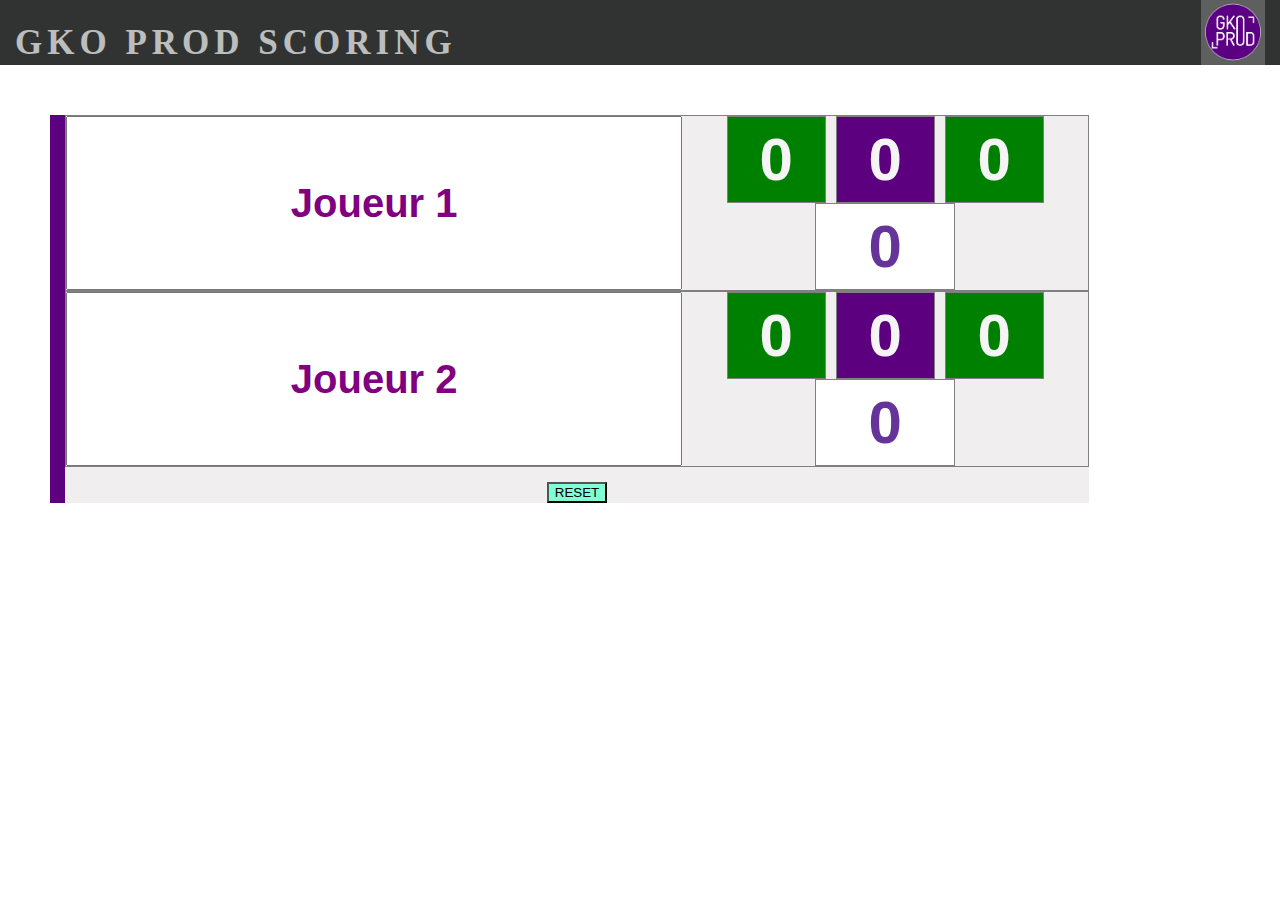
==== index.html @ c40c0c7e "avec btn reset" ====
<!DOCTYPE html>
<html>
  <head>
    <!-- Ici on place le head et on décalre les caractéristiques -->
    <meta charset="utf-8">
    <title>GKO PROD SCORING</title>
    <link rel="stylesheet" href="stylesheet.css">
    <script src="scoring.js"></script>
  </head>
  <body>
    <header>
      <!-- Ici on place le header et on déclare les caractéristiques -->
      <div class="container">
        <div class="header-left">
          <h1>GKO PROD SCORING</h1>
        </div>
        <div class="header-right">
          <img class="logo" src="..//sources/logo-gko-prod.png">
        </div>
      </div>
    </header>
    <section>

      <!-- EDIT 5 OCT  autre test le tableau de score-->
      <div class="scoreboard">
        <div class="ligne" id="ligne1">
                <input class="name" id="name1" type="text" value="Joueur 1">
                <div class="score1">
                    <input onclick="increment(event.target.value, 'set1p1')" class="set" id="set1p1" type="text" value="0">
                    <input onclick="increment(event.target.value, 'set2p1')" class="set" id="set2p1" type="text" value="0">
                    <input onclick="increment(event.target.value, 'set3p1')" class="set" id="set3p1" type="text" value="0">
                    <input onclick="increment(event.target.value, 'pointsp1')" class="points" id="pointsp1" type="text" value="0">
                  </div>
        </div>

         <div class="ligne" id="ligne2">
            <input class="name" id="name2" type="text" value="Joueur 2">
            <div class="score2">
              <input onclick="increment(event.target.value, 'set1p2')" class="set" id="set1p2" type="text" value="0">
              <input onclick="increment(event.target.value, 'set2p2')" class="set" id="set2p2" type="text" value="0">
              <input onclick="increment(event.target.value, 'set3p2')" class="set" id="set3p2" type="text" value="0">
              <input onclick="increment(event.target.value, 'pointsp2')" class="points" id="pointsp2" type="text" value="0">
            </div>
         </div>
         <div>
<!-- bouton de test  -->
<div class="button" id="1">
  <button onclick="resetPoints()" style="background-color: aquamarine; margin-top: 15px">RESET</button>
  </div>
    </section>

    </body>
---- stylesheet.css ----
body {
    margin: 0;
    font-family: "Lucida Grande";
  }
header {
    height: 65px;
    width: 100%;
    background-color: rgba(27, 29, 29, 0.9);

}

h1 {
  opacity: 0.7;
  font-size: 35px;
  letter-spacing: 5px;
  margin-bottom: 7px;
  color: rgb(247, 250, 249);
}

/* ici je m'occupe de header  mon container*/
.container {
  /* width: 1170px; */
  padding: 0 15px;
  margin: 0 auto;
}
.header-left {
  float: left;
  margin-bottom: 20px;
}
.header-right {
  float: right;
  background-color: rgba(255, 255, 255, 0.22);
  transition: all 0.5s;
  margin-bottom: 20px;
}
.logo {
  width: 64px;
  }

  /* Ici style du scoreboard*/

.scoreboard {
  width: 80%;
  text-align:center;
  margin: 50px;
  background-color:rgb(240, 238, 238) ;
  border-left: 15px solid #5C0080;
}


/* .ligne {
  border: 1px solid rgb(76, 68, 126);
  height: 49%;

} */
/* Comment adapter la hauteur de la ligne */
#ligne1, #ligne2 {
  display: flex;
  border: 1px solid grey;

  }
.name{
  display:flex;
  width: 60%;
  /* margin: auto; */
  padding: auto;
  color: purple;
  font-weight: 800;
  font-size:40px;
  text-align:center;
}
.score1, .score2 {git add 
  display:flex;
  width: 40%;
  /* margin: auto;
  padding: auto; */
  color: rebeccapurple;
  font-weight: 800;
  font-size:40px;
}
#set1p1, #set2p1, #set3p1, #pointsp1, #set1p2, #set2p2, #set3p2, #pointsp2{
  border: 1px solid grey;
  width:20%;
  padding: 8px;
  color: whitesmoke;
  font-weight: 800;
  text-align: center;
  font-size:60px;

}
/*réglage background sets */
#set1p1, #set3p1, #set1p2, #set3p2 {
background-color: green;

}
 #set2p1, #set2p2{
  background-color: #5C0080;

}
#pointsp1, #pointsp2{
  color: rebeccapurple;
  width: 30%;
}
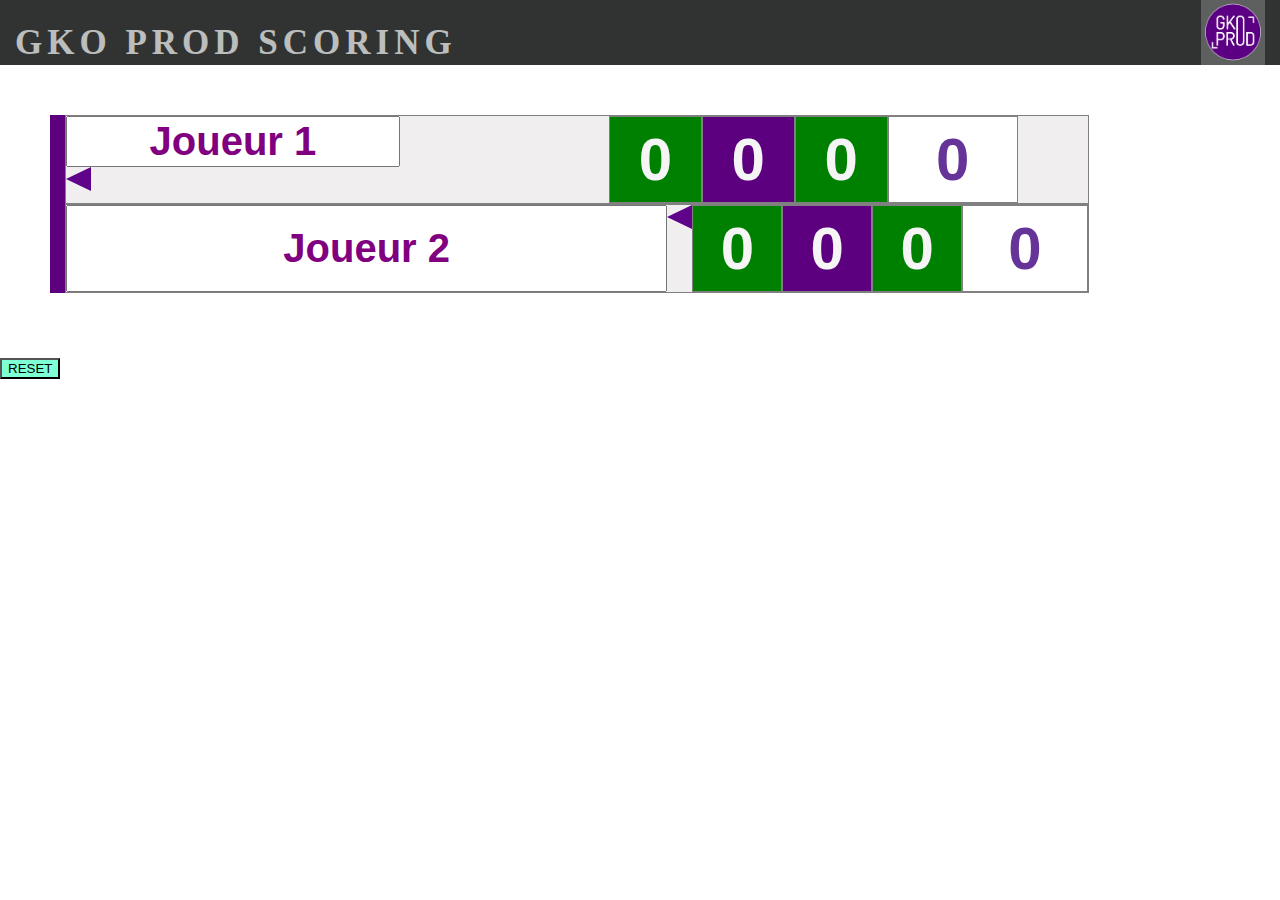
==== commit 4cd93982: "scoring ok voir css" ====
--- a/index.html
+++ b/index.html
@@ -5,7 +5,7 @@
     <meta charset="utf-8">
     <title>GKO PROD SCORING</title>
     <link rel="stylesheet" href="stylesheet.css">
-    <script src="scoring.js"></script>
+
   </head>
   <body>
     <header>
@@ -24,7 +24,11 @@
       <!-- EDIT 5 OCT  autre test le tableau de score-->
       <div class="scoreboard">
         <div class="ligne" id="ligne1">
+              <div>
                 <input class="name" id="name1" type="text" value="Joueur 1">
+                <div class="triangle"></div>
+              </div>
+
                 <div class="score1">
                     <input onclick="increment(event.target.value, 'set1p1')" class="set" id="set1p1" type="text" value="0">
                     <input onclick="increment(event.target.value, 'set2p1')" class="set" id="set2p1" type="text" value="0">
@@ -35,6 +39,7 @@
 
          <div class="ligne" id="ligne2">
             <input class="name" id="name2" type="text" value="Joueur 2">
+            <div class="triangle"></div>
             <div class="score2">
               <input onclick="increment(event.target.value, 'set1p2')" class="set" id="set1p2" type="text" value="0">
               <input onclick="increment(event.target.value, 'set2p2')" class="set" id="set2p2" type="text" value="0">
@@ -44,9 +49,10 @@
          </div>
          <div>
 <!-- bouton de test  -->
-<div class="button" id="1">
-  <button onclick="resetPoints()" style="background-color: aquamarine; margin-top: 15px">RESET</button>
-  </div>
+
     </section>
-
+    <div class="button" id="1">
+      <button onclick="resetPoints()" style="background-color: aquamarine; margin-top: 15px">RESET</button>
+      </div>
+      <script src="scoring.js"></script>
     </body>--- a/stylesheet.css
+++ b/stylesheet.css
@@ -57,8 +57,7 @@
 #ligne1, #ligne2 {
   display: flex;
   border: 1px solid grey;
-
-  }
+ }
 .name{
   display:flex;
   width: 60%;
@@ -69,7 +68,7 @@
   font-size:40px;
   text-align:center;
 }
-.score1, .score2 {git add 
+.score1, .score2 {
   display:flex;
   width: 40%;
   /* margin: auto;
@@ -102,3 +101,15 @@
   width: 30%;
 }
 
+.triangle{
+  width: 0;
+  height: 0;
+  border-style: solid;
+  border-width: 12px 25px 12px 0;
+  border-color: transparent #5f048a transparent transparent;
+  text-align: center;
+}
+
+.hidden-triangle{
+  visibility: hidden;
+}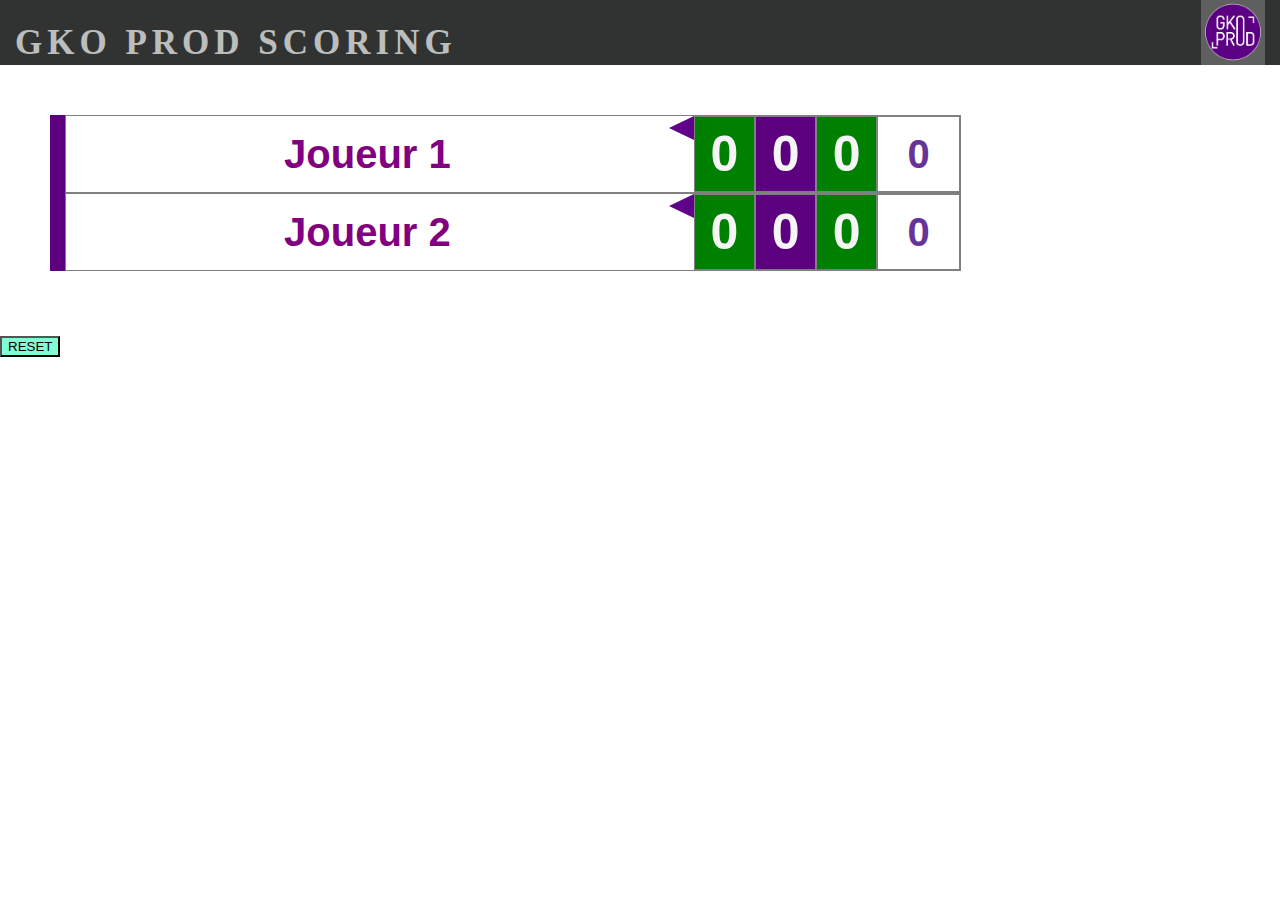
==== commit 5104a1a7: "scoring ok voir triangle" ====
--- a/index.html
+++ b/index.html
@@ -24,10 +24,10 @@
       <!-- EDIT 5 OCT  autre test le tableau de score-->
       <div class="scoreboard">
         <div class="ligne" id="ligne1">
-              <div>
+
                 <input class="name" id="name1" type="text" value="Joueur 1">
                 <div class="triangle"></div>
-              </div>
+
 
                 <div class="score1">
                     <input onclick="increment(event.target.value, 'set1p1')" class="set" id="set1p1" type="text" value="0">
--- a/stylesheet.css
+++ b/stylesheet.css
@@ -40,7 +40,7 @@
   /* Ici style du scoreboard*/
 
 .scoreboard {
-  width: 80%;
+  width: 70%;
   text-align:center;
   margin: 50px;
   background-color:rgb(240, 238, 238) ;
@@ -53,21 +53,31 @@
   height: 49%;
 
 } */
-/* Comment adapter la hauteur de la ligne */
+
 #ligne1, #ligne2 {
   display: flex;
-  border: 1px solid grey;
+  border: 1px  solid grey;
+  background-color: white;
+ }
+ .joueur_1{
+   display: flex;
+
  }
 .name{
   display:flex;
-  width: 60%;
+  width: 90%;
   /* margin: auto; */
   padding: auto;
   color: purple;
   font-weight: 800;
   font-size:40px;
   text-align:center;
+  border-top-style: hidden;
+  border-right-style: hidden;
+  border-left-style: hidden;
+  border-bottom-style: hidden;
 }
+
 .score1, .score2 {
   display:flex;
   width: 40%;
@@ -84,7 +94,7 @@
   color: whitesmoke;
   font-weight: 800;
   text-align: center;
-  font-size:60px;
+  font-size:50px;
 
 }
 /*réglage background sets */
@@ -99,6 +109,7 @@
 #pointsp1, #pointsp2{
   color: rebeccapurple;
   width: 30%;
+  font-size:40px;
 }
 
 .triangle{
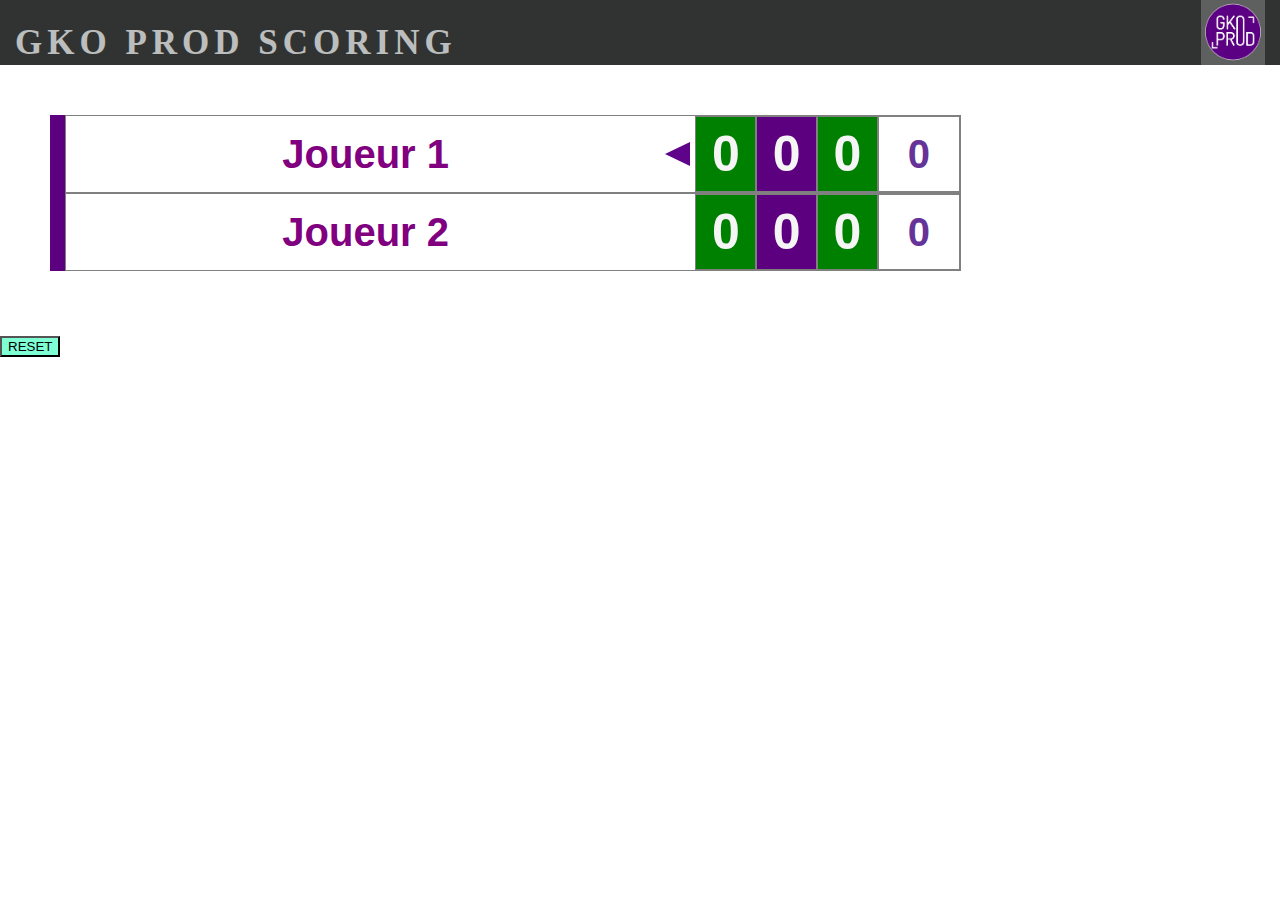
==== commit 57d6ffd8: "scoring ok voir triangle visibility2" ====
--- a/index.html
+++ b/index.html
@@ -26,9 +26,7 @@
         <div class="ligne" id="ligne1">
 
                 <input class="name" id="name1" type="text" value="Joueur 1">
-                <div class="triangle"></div>
-
-
+                <div class="triangle" id="triangle1"></div>
                 <div class="score1">
                     <input onclick="increment(event.target.value, 'set1p1')" class="set" id="set1p1" type="text" value="0">
                     <input onclick="increment(event.target.value, 'set2p1')" class="set" id="set2p1" type="text" value="0">
@@ -36,18 +34,20 @@
                     <input onclick="increment(event.target.value, 'pointsp1')" class="points" id="pointsp1" type="text" value="0">
                   </div>
         </div>
+        <div class="ligne" id="ligne2">
+           <input class="name" id="name2" type="text" value="Joueur 2">
+           <div class="triangle" id="triangle2"></div>
+           <div class="score2">
+             <input onclick="increment(event.target.value, 'set1p2')" class="set" id="set1p2" type="text" value="0">
+             <input onclick="increment(event.target.value, 'set2p2')" class="set" id="set2p2" type="text" value="0">
+             <input onclick="increment(event.target.value, 'set3p2')" class="set" id="set3p2" type="text" value="0">
+             <input onclick="increment(event.target.value, 'pointsp2')" class="points" id="pointsp2" type="text" value="0">
+           </div>
+        </div>
+        <div>
 
-         <div class="ligne" id="ligne2">
-            <input class="name" id="name2" type="text" value="Joueur 2">
-            <div class="triangle"></div>
-            <div class="score2">
-              <input onclick="increment(event.target.value, 'set1p2')" class="set" id="set1p2" type="text" value="0">
-              <input onclick="increment(event.target.value, 'set2p2')" class="set" id="set2p2" type="text" value="0">
-              <input onclick="increment(event.target.value, 'set3p2')" class="set" id="set3p2" type="text" value="0">
-              <input onclick="increment(event.target.value, 'pointsp2')" class="points" id="pointsp2" type="text" value="0">
-            </div>
-         </div>
-         <div>
+
+
 <!-- bouton de test  -->
 
     </section>
--- a/stylesheet.css
+++ b/stylesheet.css
@@ -58,6 +58,7 @@
   display: flex;
   border: 1px  solid grey;
   background-color: white;
+  align-items: center;
  }
  .joueur_1{
    display: flex;
@@ -118,9 +119,9 @@
   border-style: solid;
   border-width: 12px 25px 12px 0;
   border-color: transparent #5f048a transparent transparent;
-  text-align: center;
+  margin-right: 5px;
 }
 
-.hidden-triangle{
+#triangle2{
   visibility: hidden;
 }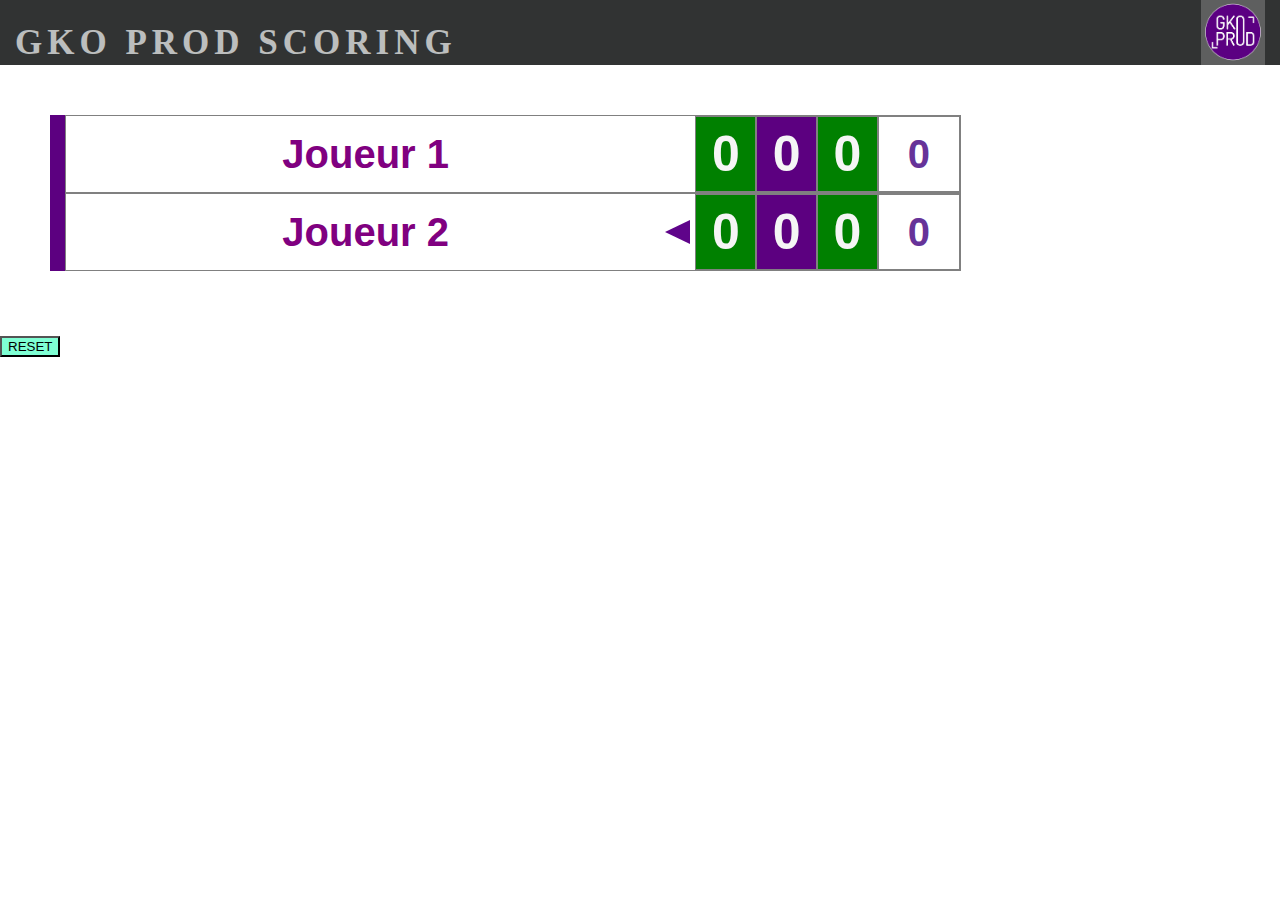
==== commit f0582e39: "scoring ok voir triangle hidden" ====
--- a/index.html
+++ b/index.html
@@ -26,7 +26,7 @@
         <div class="ligne" id="ligne1">
 
                 <input class="name" id="name1" type="text" value="Joueur 1">
-                <div class="triangle" id="triangle1"></div>
+                <div class="triangle triangle_hidden"  id="triangle1"></div>
                 <div class="score1">
                     <input onclick="increment(event.target.value, 'set1p1')" class="set" id="set1p1" type="text" value="0">
                     <input onclick="increment(event.target.value, 'set2p1')" class="set" id="set2p1" type="text" value="0">
--- a/stylesheet.css
+++ b/stylesheet.css
@@ -121,7 +121,6 @@
   border-color: transparent #5f048a transparent transparent;
   margin-right: 5px;
 }
-
-#triangle2{
+.triangle_hidden{
   visibility: hidden;
-}+}
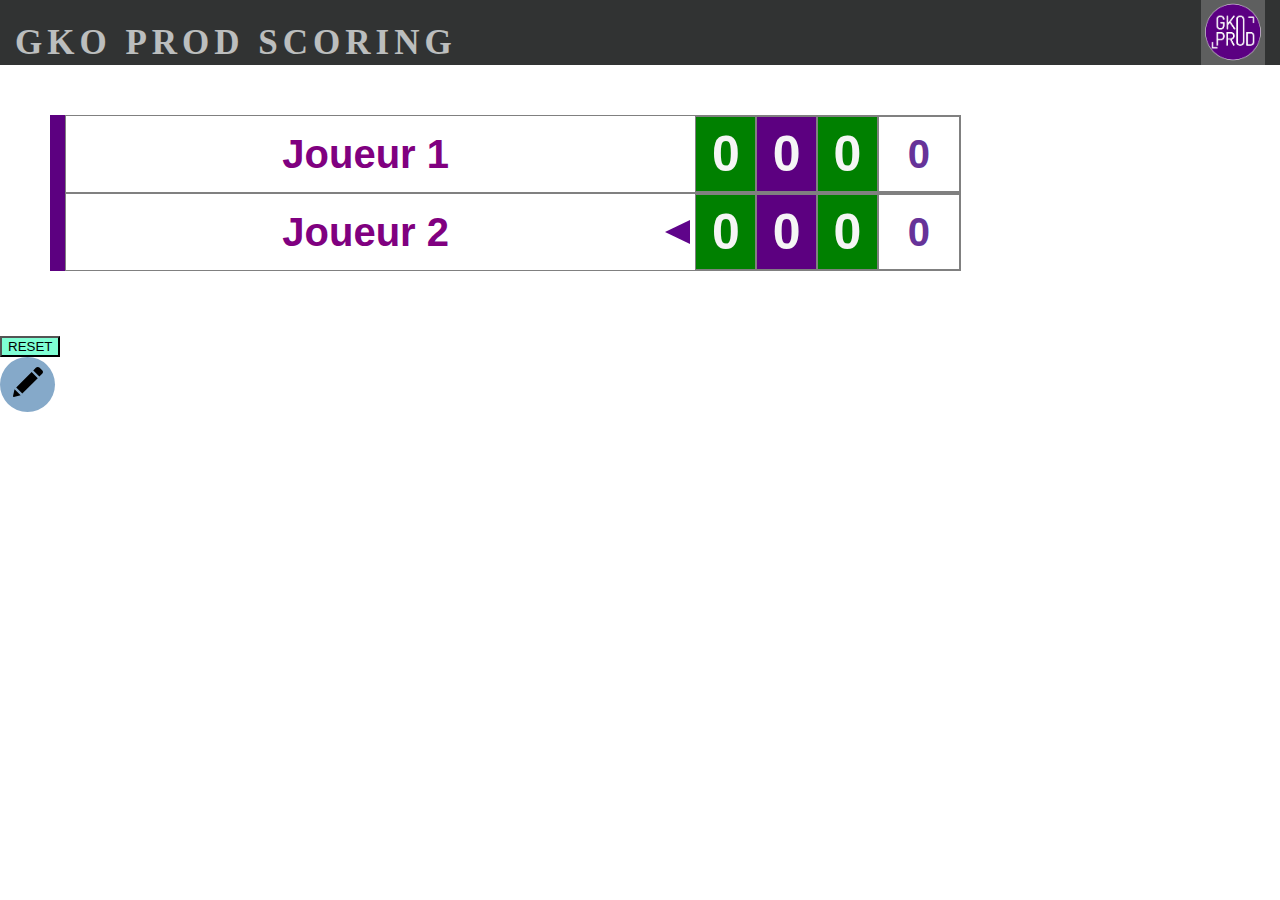
==== commit 4272db81: "ajout stylo pour edition button ou texte" ====
--- a/index.html
+++ b/index.html
@@ -1,7 +1,7 @@
 <!DOCTYPE html>
 <html>
   <head>
-    <!-- Ici on place le head et on décalre les caractéristiques -->
+    <!-- Le head Gko prod scoring -->
     <meta charset="utf-8">
     <title>GKO PROD SCORING</title>
     <link rel="stylesheet" href="stylesheet.css">
@@ -9,7 +9,7 @@
   </head>
   <body>
     <header>
-      <!-- Ici on place le header et on déclare les caractéristiques -->
+      <!-- Le header Gko prod scoring -->
       <div class="container">
         <div class="header-left">
           <h1>GKO PROD SCORING</h1>
@@ -21,7 +21,7 @@
     </header>
     <section>
 
-      <!-- EDIT 5 OCT  autre test le tableau de score-->
+      <!-- Le Gko prod scoring tableau de score tennis-->
       <div class="scoreboard">
         <div class="ligne" id="ligne1">
 
@@ -54,5 +54,8 @@
     <div class="button" id="1">
       <button onclick="resetPoints()" style="background-color: aquamarine; margin-top: 15px">RESET</button>
       </div>
+      <div class="button" id="editValues" title="Edit scores manually">
+        <svg version="1.1" xmlns="http://www.w3.org/2000/svg" xmlns:xlink="http://www.w3.org/1999/xlink" x="0px" y="0px" width="30px" height="30px" viewBox="0 0 528.899 528.899" xml:space="preserve"><g><path d="M328.883,89.125l107.59,107.589l-272.34,272.34L56.604,361.465L328.883,89.125z M518.113,63.177l-47.981-47.981 		c-18.543-18.543-48.653-18.543-67.259,0l-45.961,45.961l107.59,107.59l53.611-53.611 C532.495,100.753,532.495,77.559,518.113,63.177z M0.3,512.69c-1.958,8.812,5.998,16.708,14.811,14.565l119.891-29.069 L27.473,390.597L0.3,512.69z"></path></g></svg>
+      </div>
       <script src="scoring.js"></script>
     </body>--- a/stylesheet.css
+++ b/stylesheet.css
@@ -124,3 +124,15 @@
 .triangle_hidden{
   visibility: hidden;
 }
+#editValues{
+  cursor: pointer;
+  /* position: absolute; */
+  bottom: 15px;
+  right: 30px;
+  background: #85a9c9;
+  border-radius: 34px;
+  height: 35px;
+  padding: 10px;
+  width: 35px;
+  text-align: center;
+}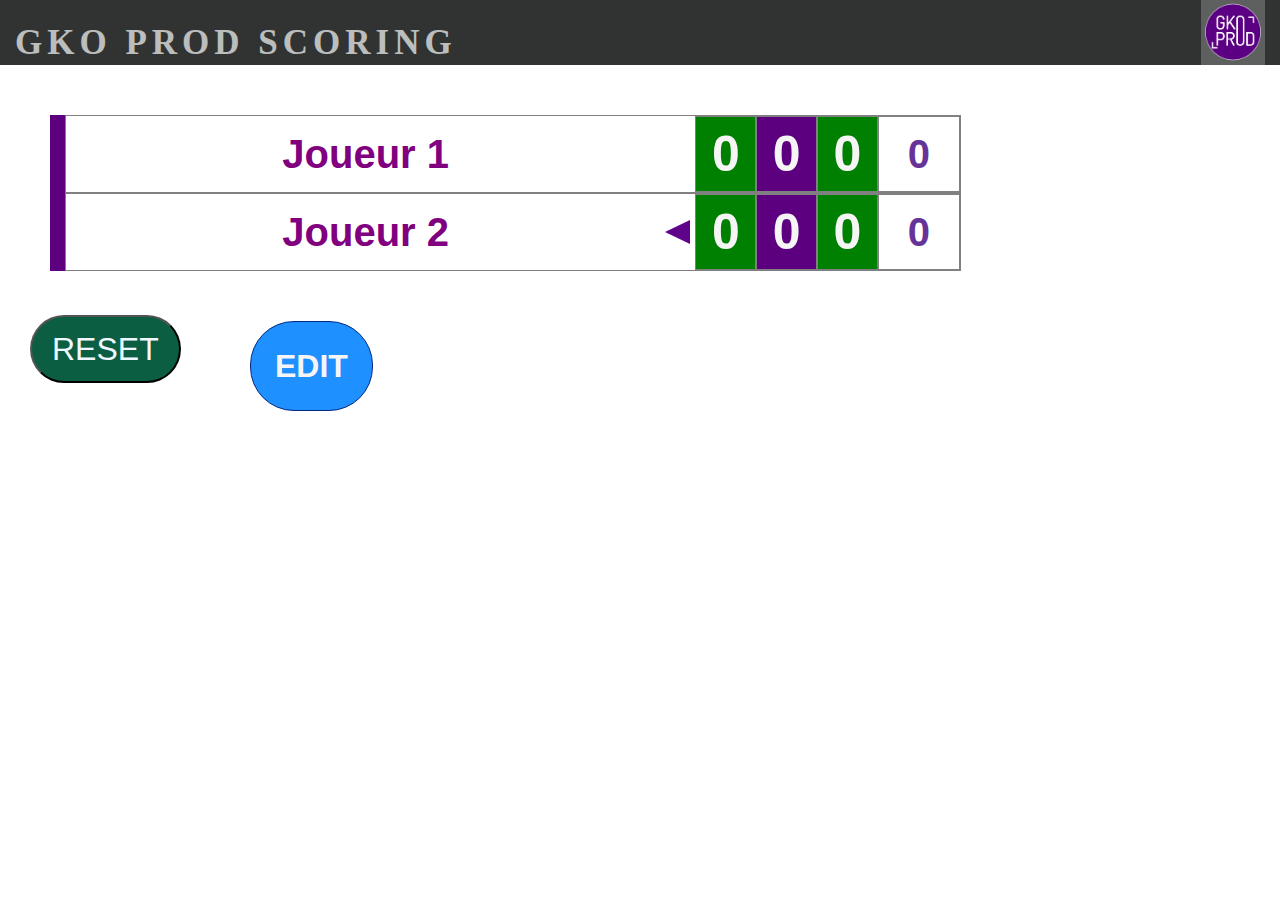
==== commit 82ff06f1: "ajout script changetype" ====
--- a/index.html
+++ b/index.html
@@ -48,14 +48,15 @@
 
 
 
-<!-- bouton de test  -->
+<!-- bouton d'édition'  -->
 
     </section>
+    <div class="barre">
     <div class="button" id="1">
-      <button onclick="resetPoints()" style="background-color: aquamarine; margin-top: 15px">RESET</button>
+      <button class="bouton" id="reset" onclick="resetPoints()" >RESET</button>
       </div>
-      <div class="button" id="editValues" title="Edit scores manually">
-        <svg version="1.1" xmlns="http://www.w3.org/2000/svg" xmlns:xlink="http://www.w3.org/1999/xlink" x="0px" y="0px" width="30px" height="30px" viewBox="0 0 528.899 528.899" xml:space="preserve"><g><path d="M328.883,89.125l107.59,107.589l-272.34,272.34L56.604,361.465L328.883,89.125z M518.113,63.177l-47.981-47.981 		c-18.543-18.543-48.653-18.543-67.259,0l-45.961,45.961l107.59,107.59l53.611-53.611 C532.495,100.753,532.495,77.559,518.113,63.177z M0.3,512.69c-1.958,8.812,5.998,16.708,14.811,14.565l119.891-29.069 L27.473,390.597L0.3,512.69z"></path></g></svg>
-      </div>
+      <button onclick="changeType()" id="editValues" class="press" title="Edit scores manually"> EDIT</button>
+    </div>
+
       <script src="scoring.js"></script>
     </body>--- a/stylesheet.css
+++ b/stylesheet.css
@@ -124,15 +124,37 @@
 .triangle_hidden{
   visibility: hidden;
 }
+#reset{
+  cursor: pointer;
+  background-color: rgb(12, 94, 66);
+  margin-top: 15px;
+  border-radius: 34px;
+  line-height: 1.5rem;
+	font-size: 2rem;
+  padding: 20px;
+  color: aliceblue;
+  position: absolute;
+  top: 300px;
+  left: 30px;
+}
 #editValues{
   cursor: pointer;
-  /* position: absolute; */
-  bottom: 15px;
-  right: 30px;
-  background: #85a9c9;
-  border-radius: 34px;
-  height: 35px;
-  padding: 10px;
-  width: 35px;
-  text-align: center;
-}+	position: absolute;
+  left: 250px;
+	padding: 1.5rem 1.5rem;
+	border-radius: 2.75rem;
+	line-height: 2.5rem;
+	font-size: 2rem;
+	font-weight: 600;
+	border: 1px solid #012880;
+  background: #dddee8;
+	box-shadow: inset 0 0 .125em rgba(#fff, .75);
+	/* background: linear-gradient(#f8e7e8, #2200e3, #3616ed) content-box,
+		linear-gradient(-40deg, #5038ba, #3e3094, #4d1ff1) 0/ 37% 100% border-box; */
+    background: dodgerblue;
+    color: whitesmoke;
+
+}
+.barre{
+  display: inline;
+}
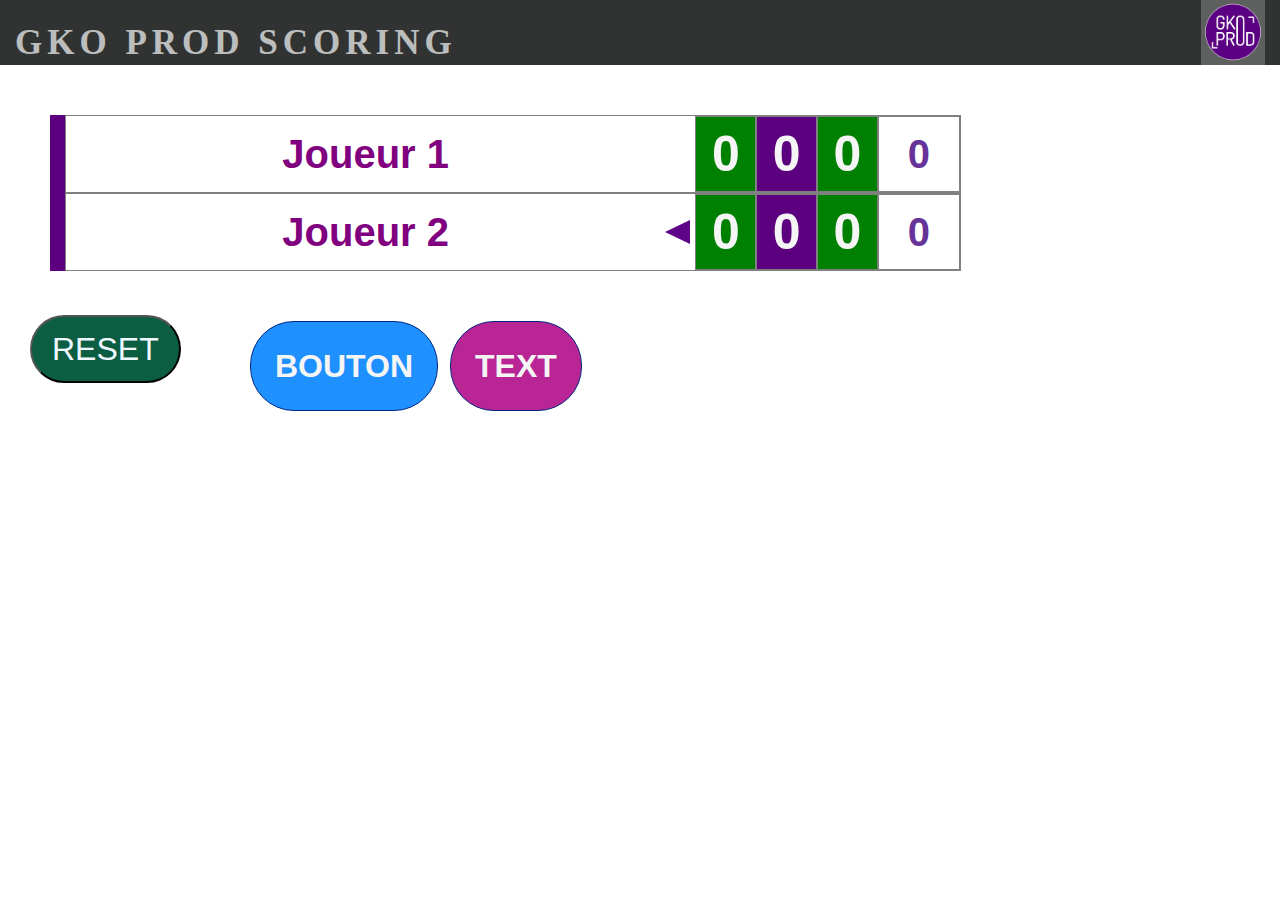
==== commit cebaba47: "ajout script changetype btn et un autre pour txt" ====
--- a/index.html
+++ b/index.html
@@ -52,10 +52,9 @@
 
     </section>
     <div class="barre">
-    <div class="button" id="1">
-      <button class="bouton" id="reset" onclick="resetPoints()" >RESET</button>
-      </div>
-      <button onclick="changeType()" id="editValues" class="press" title="Edit scores manually"> EDIT</button>
+          <button class="bouton" id="reset" onclick="resetPoints()" >RESET</button>
+           <button onclick="changeType()" id="editValues" class="press" title="Edit scores manually"> BOUTON</button>
+      <button onclick="changeTypeToText()" id="editValues2" class="press" title="Edit scores "> TEXT</button>
     </div>
 
       <script src="scoring.js"></script>
--- a/stylesheet.css
+++ b/stylesheet.css
@@ -137,7 +137,7 @@
   top: 300px;
   left: 30px;
 }
-#editValues{
+#editValues, #editValues2{
   cursor: pointer;
 	position: absolute;
   left: 250px;
@@ -151,10 +151,19 @@
 	box-shadow: inset 0 0 .125em rgba(#fff, .75);
 	/* background: linear-gradient(#f8e7e8, #2200e3, #3616ed) content-box,
 		linear-gradient(-40deg, #5038ba, #3e3094, #4d1ff1) 0/ 37% 100% border-box; */
-    background: dodgerblue;
+
     color: whitesmoke;
 
 }
+#editValues{
+  background: dodgerblue;
+}
+#editValues2{
+  background: rgb(185, 37, 148);
+  position: absolute;
+  left: 450px;
+}
+
 .barre{
   display: inline;
 }
